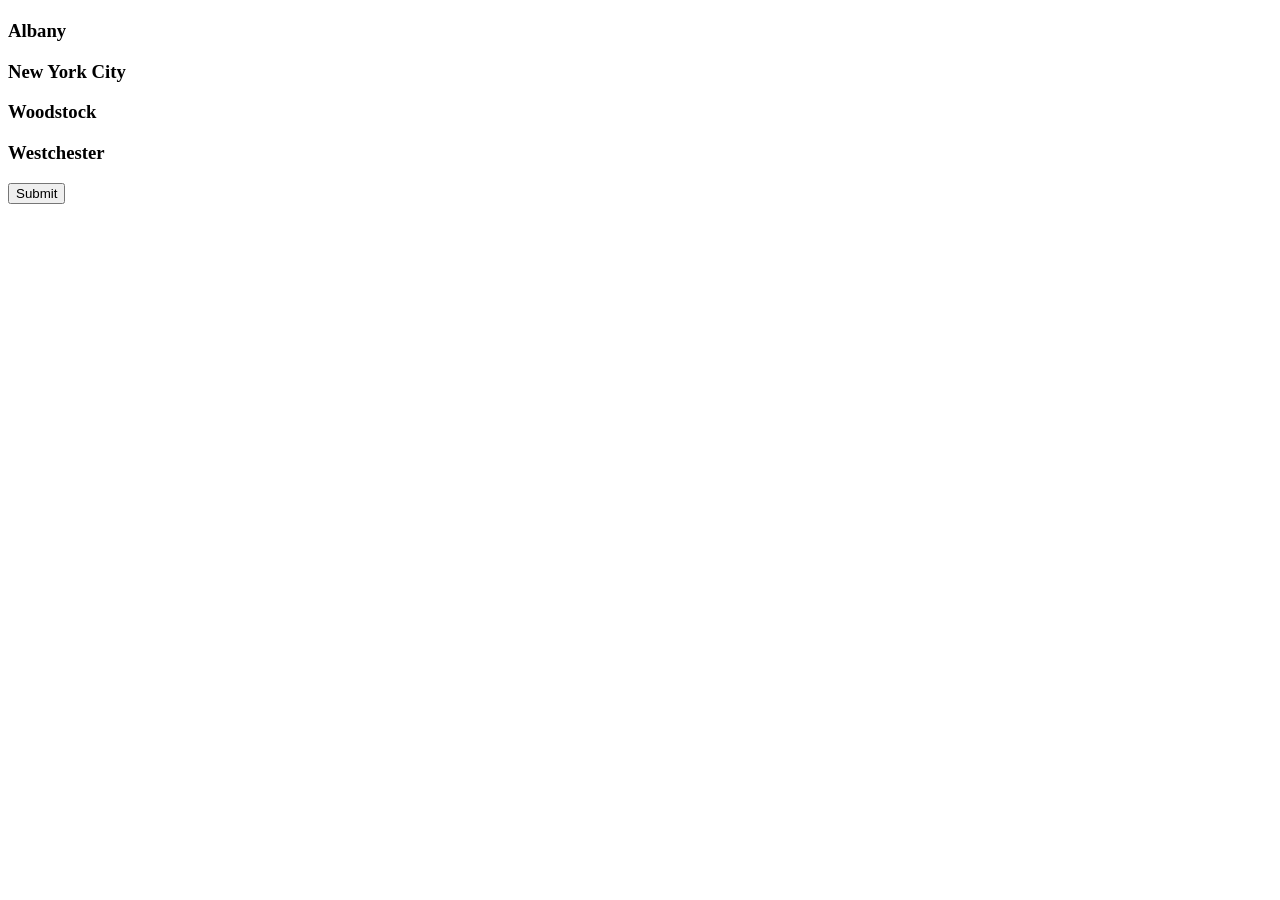
==== 02_object_challenge/index.html @ 3b3ef821 "init commit" ====
<!DOCTYPE html>
<html lang="en">
<head>
    <title>Objects</title>
</head>
<body>

<section id="quiz">
    <h2 id="question"></h2>
    <div id="choices"></div>
    <button id="submit">Submit</button>
</section>

<script>
const quiz = {
    questions: [{
        question: 'What is the capital of New York?',
        choices: ['Albany', 'New York City', 'Woodstock', 'Westchester'],
        answer: 0
    }, {
        question: 'When was SVA founded?',
        choices: [2000, 1960, 1947, 1912],
        answer: 2
    }],
};

//Challenge 1: Console first question
console.log(quiz['questions'][0]['question']);

//Challenge 2: Console all choices for first question
let choices = quiz['questions'][0]['choices'];
for(let i = 0; i < choices.length; i++) {
    console.log(choices[i]);
    const choicesDiv = document.getElementById('choices');
    choicesDiv.innerHTML += `<h3 data->${choices[i]}</h3>`;
}

</script>
</body>
</html>
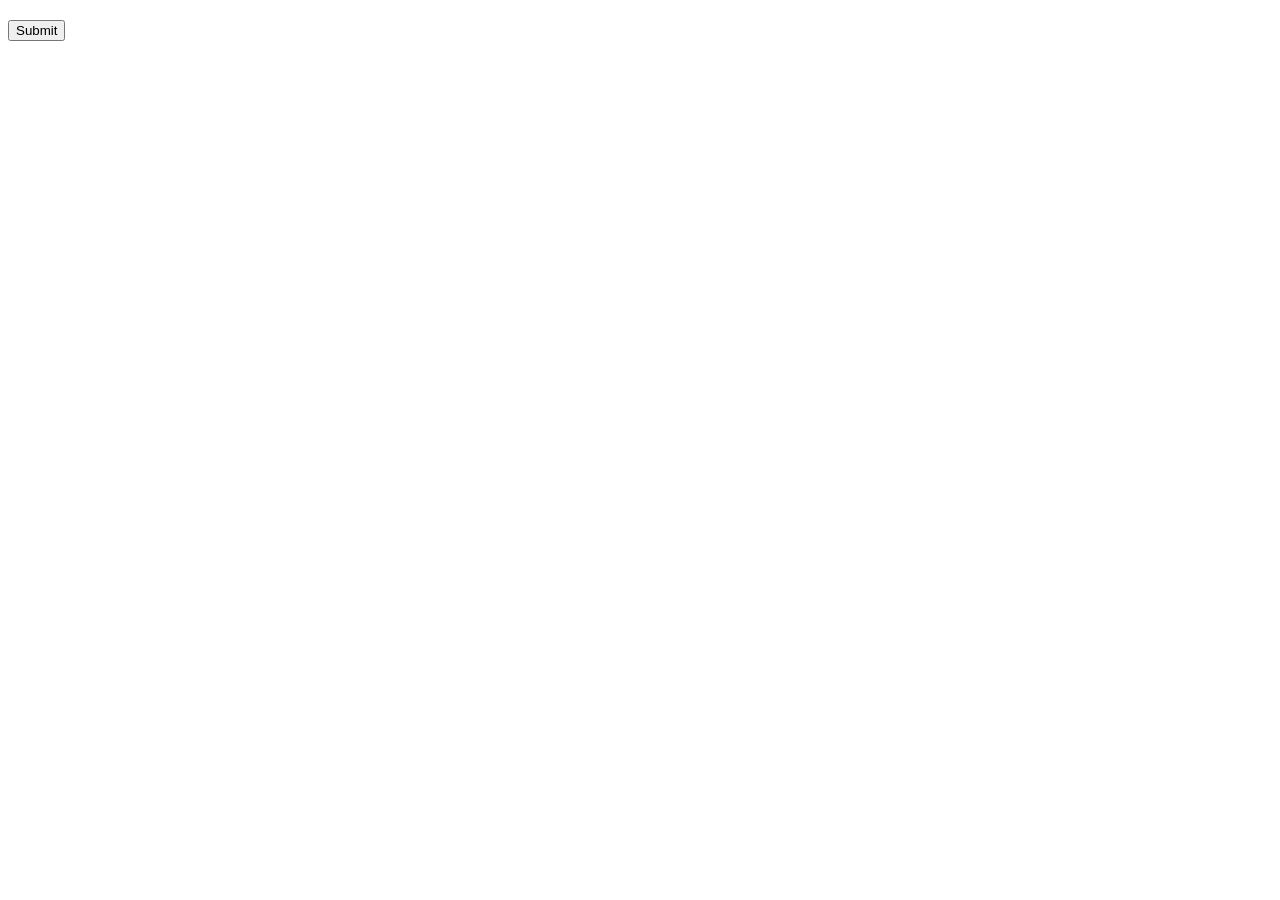
==== commit 54c49137: "fix" ====
--- a/02_object_challenge/index.html
+++ b/02_object_challenge/index.html
@@ -25,15 +25,9 @@
 };
 
 //Challenge 1: Console first question
-console.log(quiz['questions'][0]['question']);
 
 //Challenge 2: Console all choices for first question
-let choices = quiz['questions'][0]['choices'];
-for(let i = 0; i < choices.length; i++) {
-    console.log(choices[i]);
-    const choicesDiv = document.getElementById('choices');
-    choicesDiv.innerHTML += `<h3 data->${choices[i]}</h3>`;
-}
+
 
 </script>
 </body>
